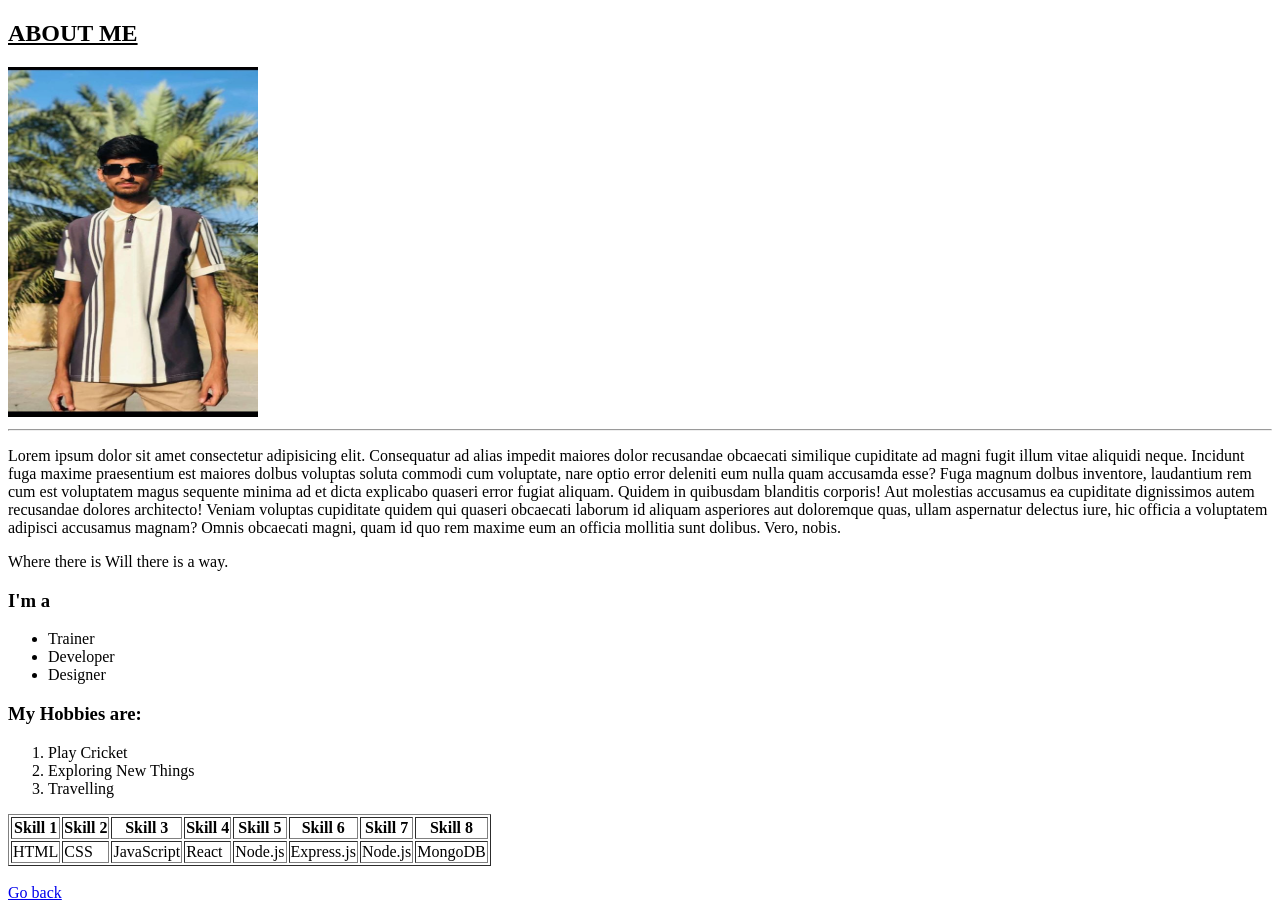
==== About Me.html @ 0b206052 "Add files via upload" ====
<!DOCTYPE html>
<html lang="en">

    <head>
        <meta charset="UTF-8">
        <meta name="viewport" content="width=device-width, initial-scale=1.0">
        <title>About</title>
    </head>

    <body>
        <h2><u>ABOUT ME</u></h2>
        <img src="Image.jpeg" height="350" width="250">
        <hr>
        <p>Lorem ipsum dolor sit amet consectetur adipisicing elit. Consequatur ad alias impedit maiores dolor
            recusandae obcaecati similique cupiditate ad magni fugit illum vitae aliquidi neque. Incidunt fuga maxime
            praesentium est maiores dolbus voluptas soluta commodi cum voluptate, nare optio error deleniti eum nulla
            quam accusamda esse? Fuga magnum dolbus inventore, laudantium rem cum est voluptatem magus sequente minima
            ad et dicta explicabo quaseri error fugiat aliquam. Quidem in quibusdam blanditis corporis! Aut molestias
            accusamus ea cupiditate dignissimos autem recusandae dolores architecto! Veniam voluptas cupiditate quidem
            qui quaseri obcaecati laborum id aliquam asperiores aut doloremque quas, ullam aspernatur delectus iure, hic
            officia a voluptatem adipisci accusamus magnam? Omnis obcaecati magni, quam id quo rem maxime eum an officia
            mollitia sunt dolibus. Vero, nobis.</p>

        <p>Where there is Will there is a way.</p>

        <h3>I'm a</h3>
        <ul>
            <li>Trainer</li>
            <li>Developer</li>
            <li>Designer</li>
        </ul>

        <h3>My Hobbies are:</h3>
        <ol>
            <li>Play Cricket</li>
            <li>Exploring New Things</li>
            <li>Travelling</li>
        </ol>

        <table border="1">
            <tr>
                <th>Skill 1</th>
                <th>Skill 2</th>
                <th>Skill 3</th>
                <th>Skill 4</th>
                <th>Skill 5</th>
                <th>Skill 6</th>
                <th>Skill 7</th>
                <th>Skill 8</th>
            </tr>
            <tr>
                <td>HTML</td>
                <td>CSS</td>
                <td>JavaScript</td>
                <td>React</td>
                <td>Node.js</td>
                <td>Express.js</td>
                <td>Node.js</td>
                <td>MongoDB</td>
            </tr>
        </table>

        <br>
        <a href="Index.html">Go back</a>

    </body>

</html>
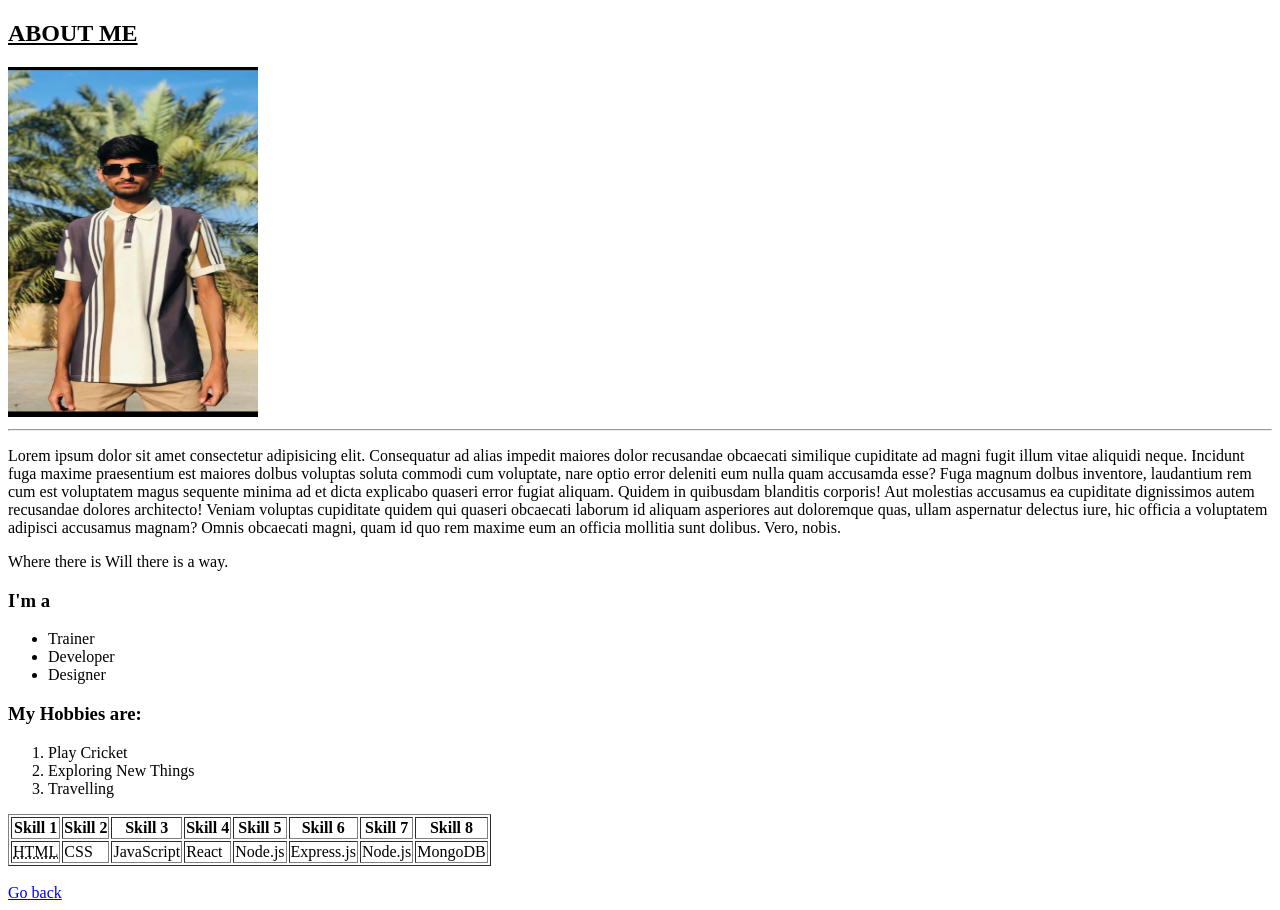
==== commit 84aae498: "Update About Me.html" ====
--- a/About Me.html
+++ b/About Me.html
@@ -49,7 +49,7 @@
                 <th>Skill 8</th>
             </tr>
             <tr>
-                <td>HTML</td>
+                <td><abbr title="Hyper Text Markup Language">HTML</abbr></td>
                 <td>CSS</td>
                 <td>JavaScript</td>
                 <td>React</td>
@@ -65,4 +65,4 @@
 
     </body>
 
-</html>+</html>
